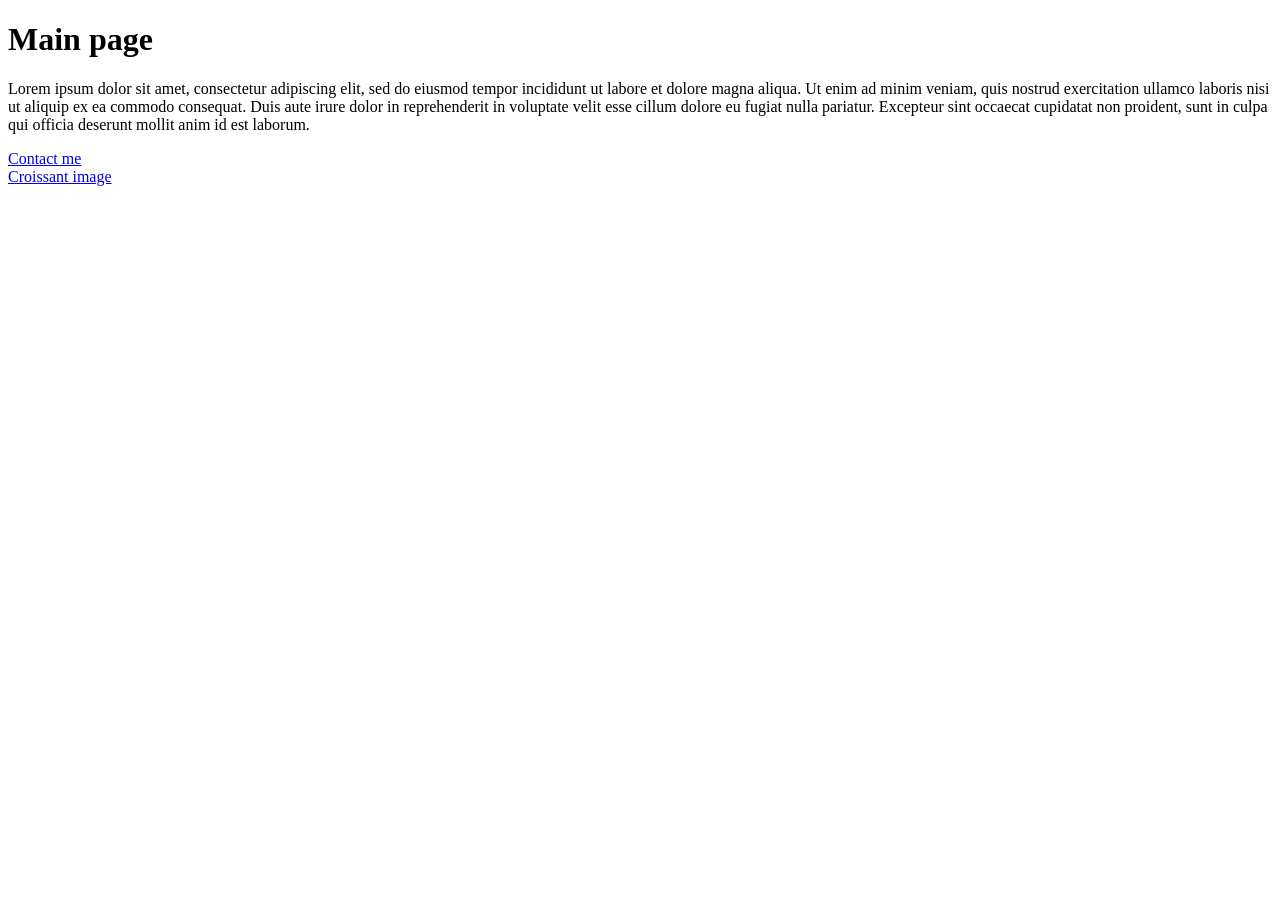
==== index.html @ 6ed79db1 "Starting project - basic html" ====
<!doctype html>
<html lang="en">
  <head>
    <meta charset="UTF-8" />
    <meta name="viewport" content="width=device-width, initial-scale=1.0" />
    <title>Main page</title>
  </head>
  <body>
    <header>
      <h1>Main page</h1>
    </header>
    <main>
      <p>
        Lorem ipsum dolor sit amet, consectetur adipiscing elit, sed do eiusmod
        tempor incididunt ut labore et dolore magna aliqua. Ut enim ad minim
        veniam, quis nostrud exercitation ullamco laboris nisi ut aliquip ex ea
        commodo consequat. Duis aute irure dolor in reprehenderit in voluptate
        velit esse cillum dolore eu fugiat nulla pariatur. Excepteur sint
        occaecat cupidatat non proident, sunt in culpa qui officia deserunt
        mollit anim id est laborum.
      </p>

      <a href="/contact.html">Contact me</a>
      <br />
      <a href="/photo.html">Croissant image</a>
    </main>
  </body>
</html>
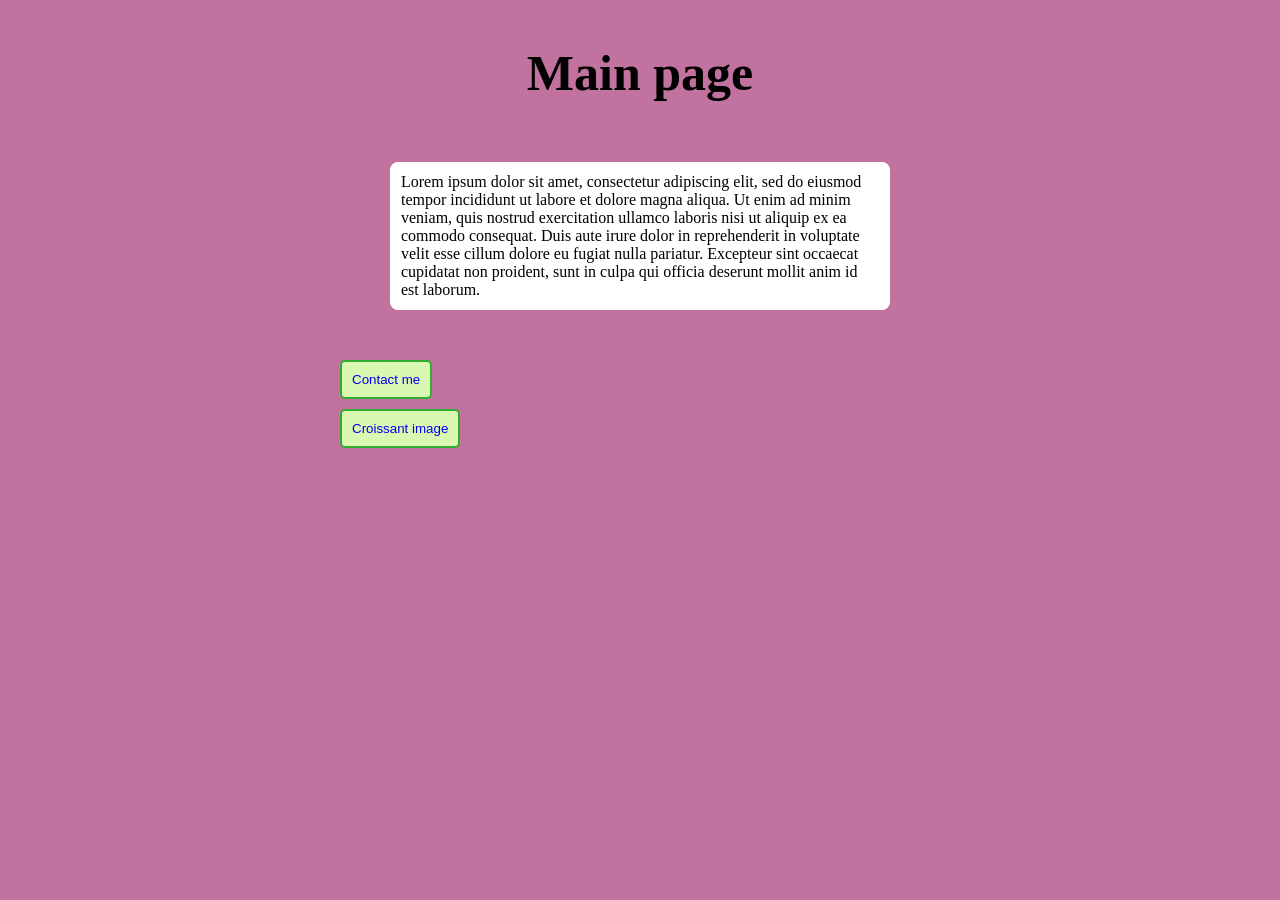
==== commit d8c14a5a: "CSS added" ====
--- a/index.html
+++ b/index.html
@@ -3,6 +3,7 @@
   <head>
     <meta charset="UTF-8" />
     <meta name="viewport" content="width=device-width, initial-scale=1.0" />
+    <link rel="stylesheet" href="css/styles.css" />
     <title>Main page</title>
   </head>
   <body>
@@ -19,10 +20,12 @@
         occaecat cupidatat non proident, sunt in culpa qui officia deserunt
         mollit anim id est laborum.
       </p>
-
-      <a href="/contact.html">Contact me</a>
-      <br />
-      <a href="/photo.html">Croissant image</a>
+      <button class="links">
+        <a href="/contact.html">Contact me</a>
+      </button>
+      <button class="links">
+        <a href="/photo.html">Croissant image</a>
+      </button>
     </main>
   </body>
 </html>
--- a/css/styles.css
+++ b/css/styles.css
@@ -0,0 +1,37 @@
+body {
+  background-color: rgb(194, 114, 158);
+  max-width: 600px;
+  display: block;
+  margin: 0 auto;
+}
+h1 {
+  text-align: center;
+  font-size: 50px;
+  font-weight: 800;
+  padding: 10px;
+}
+p {
+  background-color: white;
+  border: 1px solid transparent;
+  border-radius: 8px;
+  padding: 10px;
+  margin: 50px;
+}
+button {
+  display: block;
+  margin-bottom: 10px;
+  border: 2px solid rgb(49, 173, 49);
+  border-radius: 5px;
+  background-color: rgb(219, 248, 178);
+  padding: 10px;
+}
+a {
+  text-decoration: none;
+}
+img {
+  display: block;
+  margin: auto;
+  border-radius: 5px;
+  box-shadow: 2px 6px 15px rgba(0, 0, 0, 0.5);
+  margin-bottom: 50px;
+}
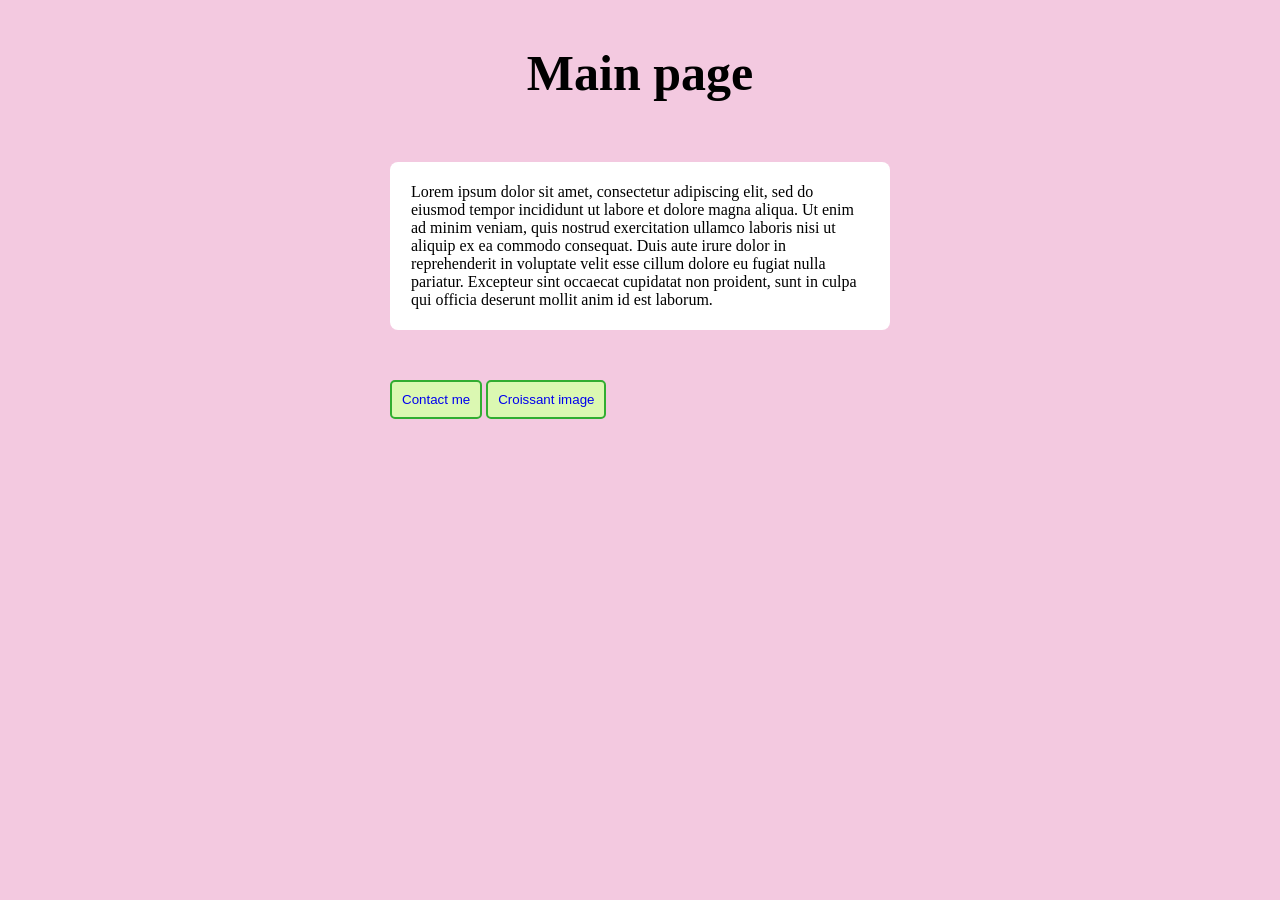
==== commit f4f59c61: "Buttons-block added" ====
--- a/index.html
+++ b/index.html
@@ -20,12 +20,14 @@
         occaecat cupidatat non proident, sunt in culpa qui officia deserunt
         mollit anim id est laborum.
       </p>
-      <button class="links">
-        <a href="/contact.html">Contact me</a>
-      </button>
-      <button class="links">
-        <a href="/photo.html">Croissant image</a>
-      </button>
+      <div class="buttons-block">
+        <button class="links">
+          <a href="/contact.html">Contact me</a>
+        </button>
+        <button class="links">
+          <a href="/photo.html">Croissant image</a>
+        </button>
+      </div>
     </main>
   </body>
 </html>
--- a/css/styles.css
+++ b/css/styles.css
@@ -1,5 +1,5 @@
 body {
-  background-color: rgb(194, 114, 158);
+  background-color: rgb(243, 201, 224);
   max-width: 600px;
   display: block;
   margin: 0 auto;
@@ -14,16 +14,20 @@
   background-color: white;
   border: 1px solid transparent;
   border-radius: 8px;
-  padding: 10px;
+  padding: 20px;
   margin: 50px;
 }
+
 button {
-  display: block;
+  display: inline;
   margin-bottom: 10px;
   border: 2px solid rgb(49, 173, 49);
   border-radius: 5px;
   background-color: rgb(219, 248, 178);
   padding: 10px;
+}
+.buttons-block {
+  margin-left: 50px;
 }
 a {
   text-decoration: none;
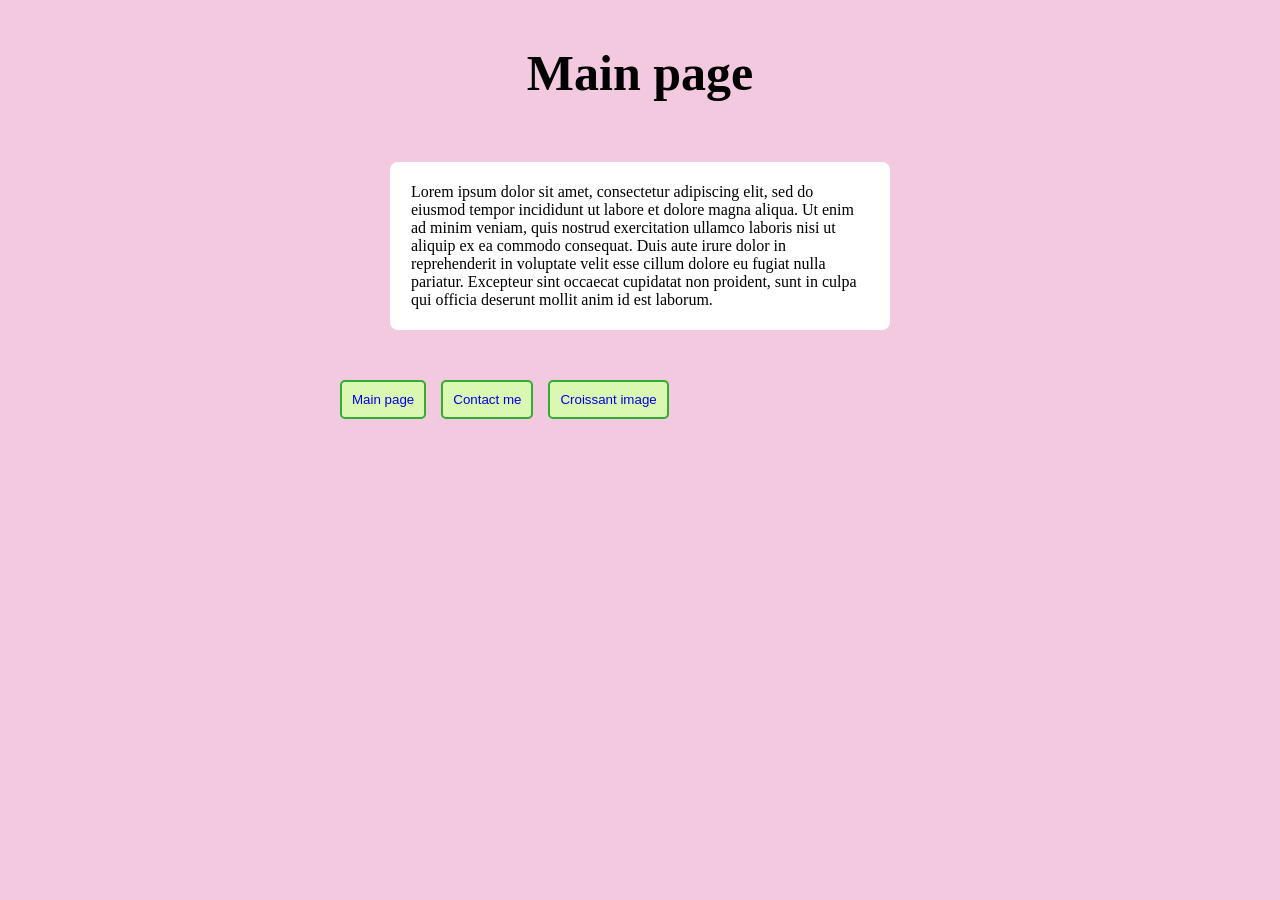
==== commit 2197b3fc: "Image changed in photo.html" ====
--- a/index.html
+++ b/index.html
@@ -22,6 +22,9 @@
       </p>
       <div class="buttons-block">
         <button class="links">
+          <a href="/">Main page</a>
+        </button>
+        <button class="links">
           <a href="/contact.html">Contact me</a>
         </button>
         <button class="links">
--- a/css/styles.css
+++ b/css/styles.css
@@ -19,8 +19,6 @@
 }
 
 button {
-  display: inline;
-  margin-bottom: 10px;
   border: 2px solid rgb(49, 173, 49);
   border-radius: 5px;
   background-color: rgb(219, 248, 178);
@@ -28,6 +26,9 @@
 }
 .buttons-block {
   margin-left: 50px;
+  display: flex;
+  margin: 0 auto;
+  gap: 15px;
 }
 a {
   text-decoration: none;
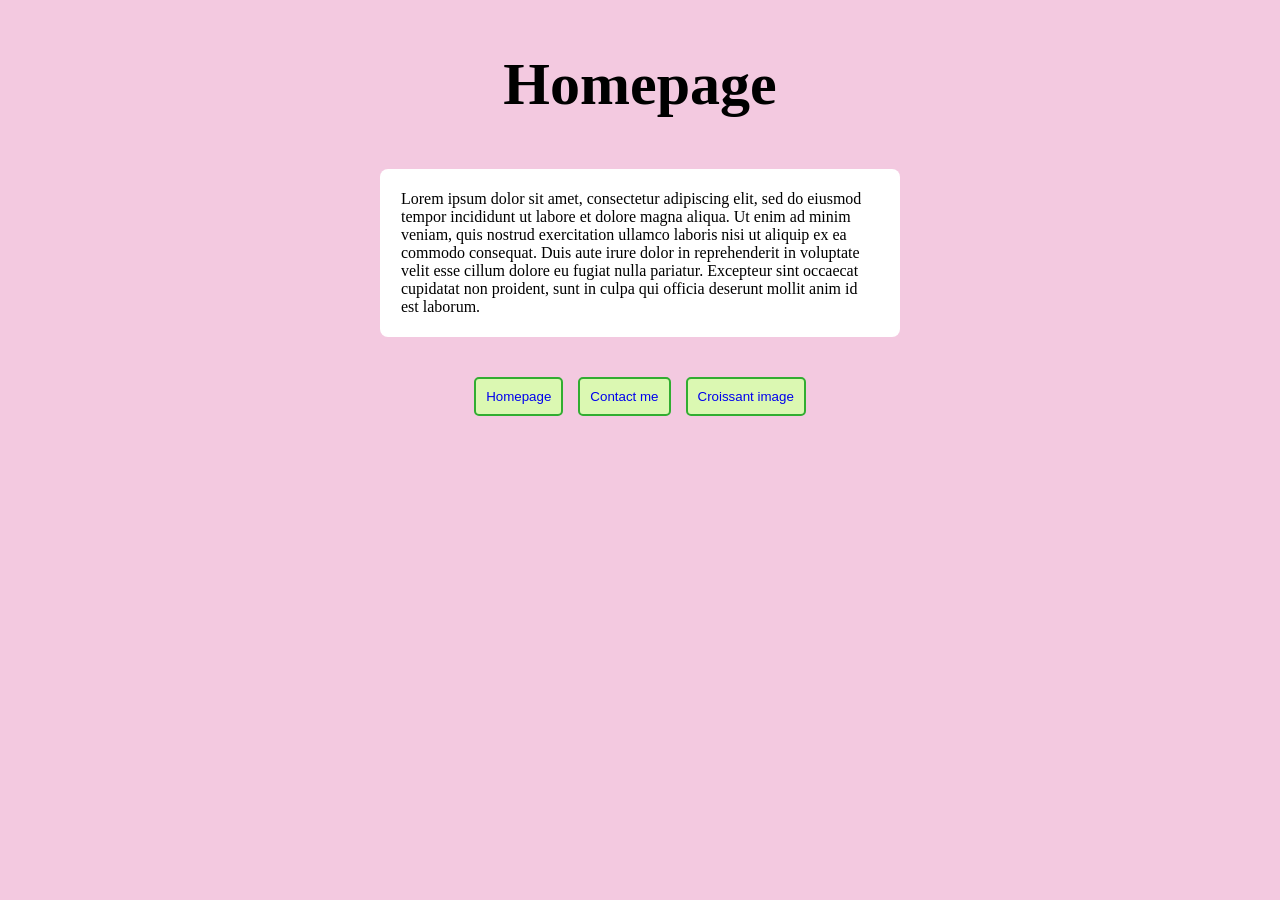
==== commit 307fccbe: "SEO added on and some grooming" ====
--- a/index.html
+++ b/index.html
@@ -4,11 +4,15 @@
     <meta charset="UTF-8" />
     <meta name="viewport" content="width=device-width, initial-scale=1.0" />
     <link rel="stylesheet" href="css/styles.css" />
-    <title>Main page</title>
+    <meta
+      name="description"
+      content="Nadia would love to have a massive gluten-free croissant"
+    />
+    <title>Homepage - Croissant.nadia - Nadia loves croissants</title>
   </head>
   <body>
     <header>
-      <h1>Main page</h1>
+      <h1>Homepage</h1>
     </header>
     <main>
       <p>
@@ -22,13 +26,15 @@
       </p>
       <div class="buttons-block">
         <button class="links">
-          <a href="/">Main page</a>
+          <a href="/" title="Croissant.nadia/homepage">Homepage</a>
         </button>
         <button class="links">
-          <a href="/contact.html">Contact me</a>
+          <a href="/contact.html" title="Croissant.nadia/contact">Contact me</a>
         </button>
         <button class="links">
-          <a href="/photo.html">Croissant image</a>
+          <a href="/photo.html" title="Croissant.nadia/image"
+            >Croissant image</a
+          >
         </button>
       </div>
     </main>
--- a/css/styles.css
+++ b/css/styles.css
@@ -3,19 +3,6 @@
   max-width: 600px;
   display: block;
   margin: 0 auto;
-}
-h1 {
-  text-align: center;
-  font-size: 50px;
-  font-weight: 800;
-  padding: 10px;
-}
-p {
-  background-color: white;
-  border: 1px solid transparent;
-  border-radius: 8px;
-  padding: 20px;
-  margin: 50px;
 }
 
 button {
@@ -27,11 +14,21 @@
 .buttons-block {
   margin-left: 50px;
   display: flex;
+  justify-content: center;
   margin: 0 auto;
   gap: 15px;
 }
 a {
   text-decoration: none;
+}
+h1 {
+  text-align: center;
+  font-size: 60px;
+  font-weight: 800;
+  padding: 10px;
+}
+h2 {
+  font-size: 35x;
 }
 img {
   display: block;
@@ -40,3 +37,19 @@
   box-shadow: 2px 6px 15px rgba(0, 0, 0, 0.5);
   margin-bottom: 50px;
 }
+p {
+  background-color: white;
+  border: 1px solid transparent;
+  border-radius: 8px;
+  padding: 20px;
+  margin: 40px;
+}
+.contact-me {
+  text-align: center;
+  padding: 5px;
+  margin-bottom: 30px;
+}
+.mail {
+  font-size: 20px;
+  color: rgb(206, 21, 83);
+}
